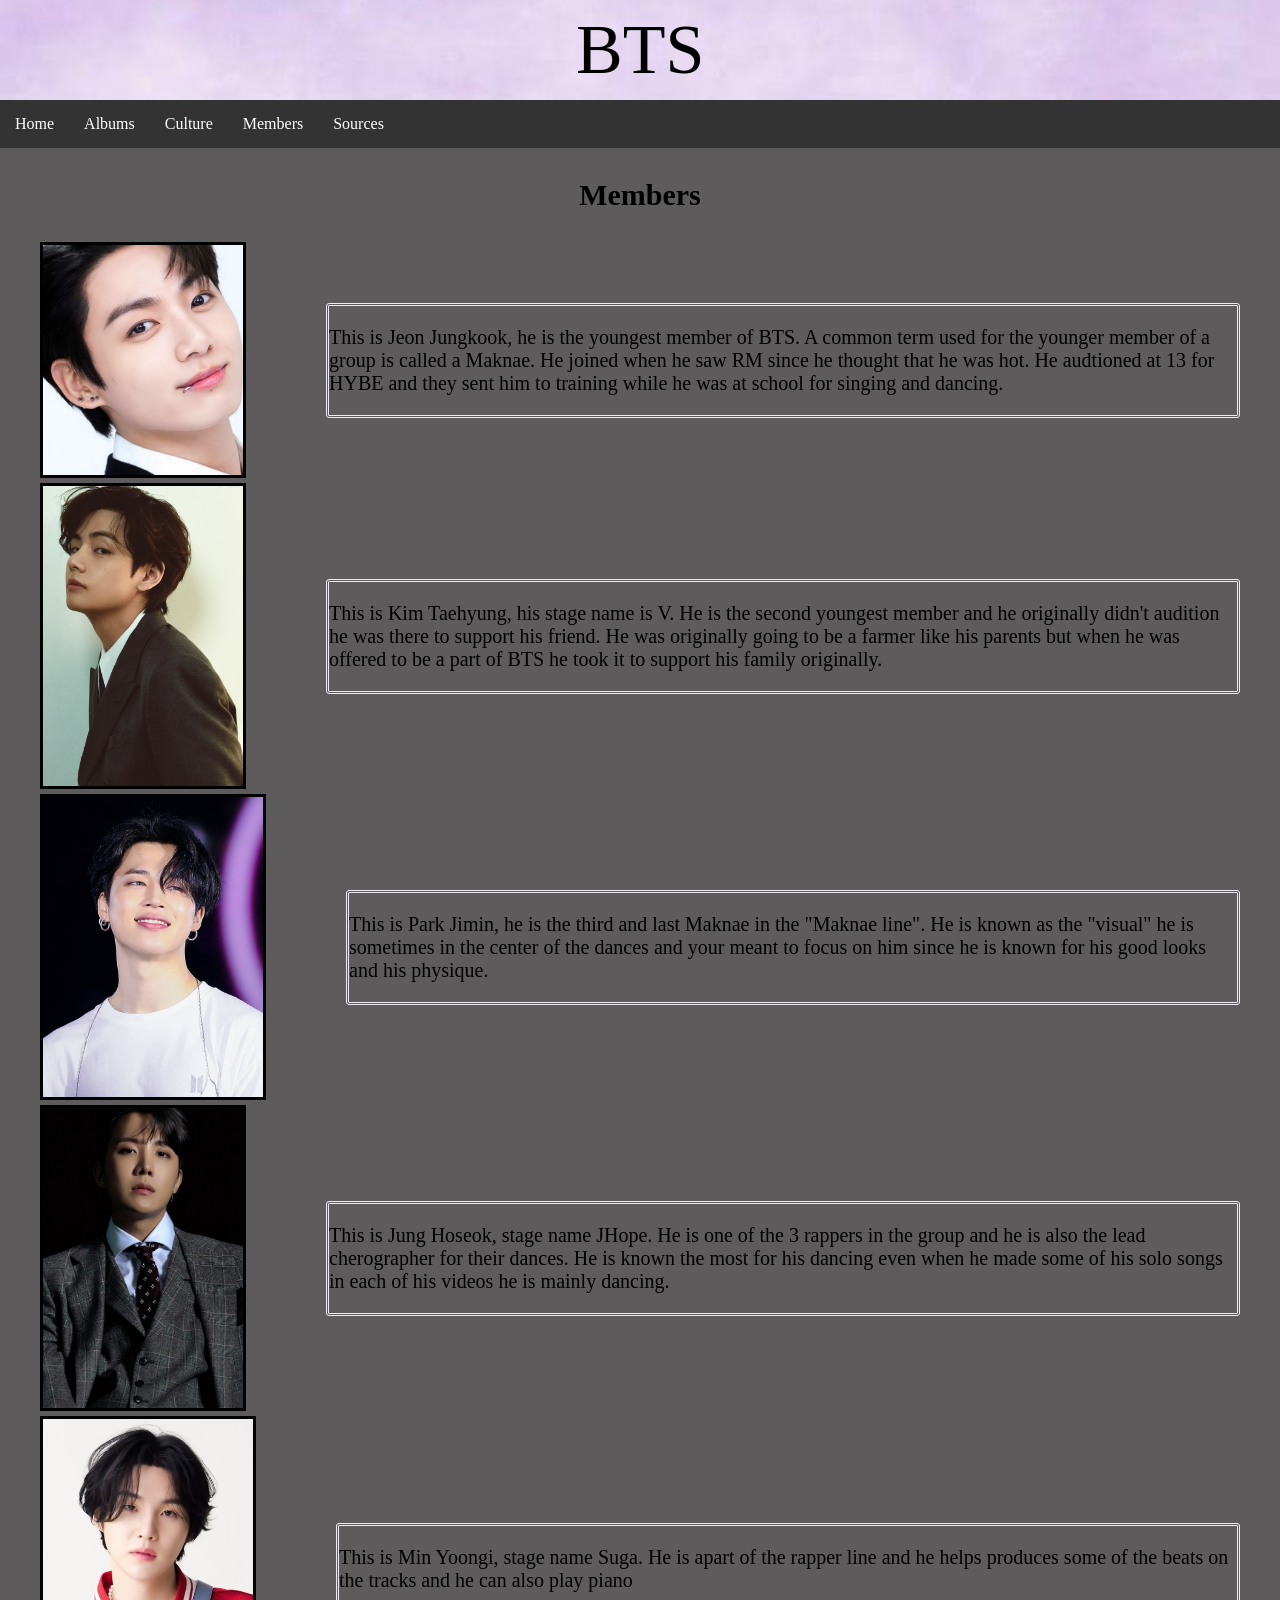
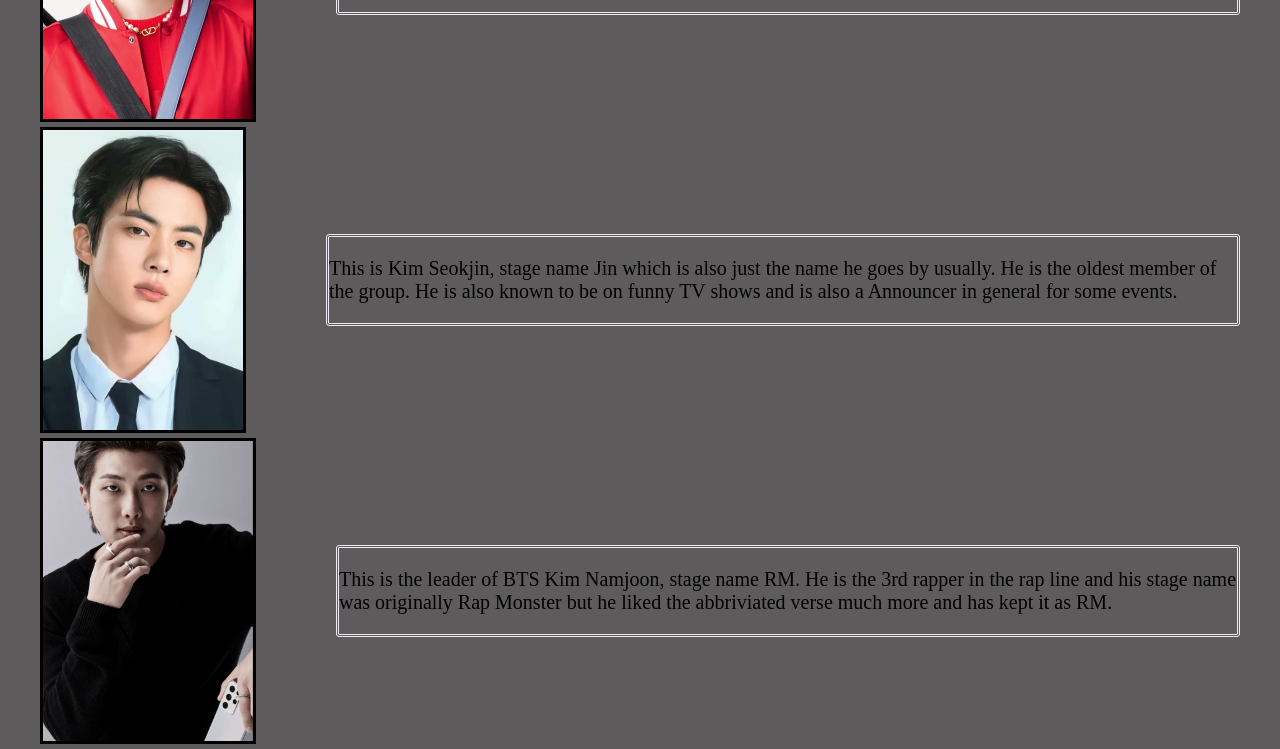
==== about.html @ 5f3c211e "added files" ====
<!DOCTYPE html>
<html lang="en">
<head>
    <meta charset="UTF-8">
    <meta name="viewport" content="width=device-width, initial-scale=1.0">
    <title>BTS Fanpage</title>
    <link rel="stylesheet" href="about.css">
</head>
<body>
   <div class="banner">
        <header>
            <div>
                <img class="h_banner" src="Images/Purple_Banner.jpeg" alt="">
            </div>
            <div class="center">BTS</div>
        
        </header>
      
    </div>

    <nav class="navbar">
        <ul>
            <li><a href="home.html">Home</a></li>
            <li><a href="albums.html">Albums</a></li>
            <li><a href="culture.html">Culture</a></li>
            <li><a href="about.html">Members</a></li>
            <li><a href="credit.html">Sources</a></li>
        </ul>
    </nav>

    <main>
        <h3>Members</h3>

       <div class="wrapper">
        <div class="profile">
            <img src="Images/JK_BTS.jpg" alt="Jungkook" class="JK">
        </div>
        <div class="intro">  <p>This is Jeon Jungkook, he is the youngest member of BTS. A common term used for the younger member of a group is called a Maknae. He joined when he saw RM since he thought that he was hot. He audtioned at 13 for HYBE and they sent him to training while he was at school for singing and dancing.</p>
        </div>
       </div> 
       <div class="wrapper">
        <div class="profile">
            <img src="Images/V-BTS.jpg" alt="V" class="V">
        </div>
        <div class="intro">
            <p>This is Kim Taehyung, his stage name is V. He is the second youngest member and he originally didn't audition he was there to support his friend. He was originally going to be a farmer like his parents but when he was offered to be a part of BTS he took it to support his family originally.</p>
        </div>
       </div>
        <div class="wrapper">
            <div class="profile">
                <img src="Images/Jimin_BTS.jpg" alt="Jimin" class="Jimin">
            </div>
            <div class="intro"> <p>This is Park Jimin, he is the third and last Maknae in the "Maknae line". He is known as the "visual" he is sometimes in the center of the dances and your meant to focus on him since he is known for his good looks and his physique.</p>
        </div>
        </div>
        <div class="wrapper">
            <div class="profile">
                 <img src="Images/JHope_BTS.jpg" alt="Jhope" class="JHope">
            </div>
            <div class="intro"><p>This is Jung Hoseok, stage name JHope. He is one of the 3 rappers in the group and he is also the lead cherographer for their dances. He is known the most for his dancing even when he made some of his solo songs in each of his videos he is mainly dancing.</p></div>
        </div>
        <div class="wrapper">
            <div class="profile">
                <img src="Images/Suga_BTS.png" alt="Suga" class="Suga">
            </div>
            <div class="intro">
                <p>This is Min Yoongi, stage name Suga. He is apart of the rapper line and he helps produces some of the beats on the tracks and he can also play piano</p>
            </div>
        </div>
        <div class="wrapper">
            <div class="profile">
                <img src="Images/Jin_BTS.jpg" alt="Jin" class="Jin">
            </div>
            <div class="intro">
                 <p>This is Kim Seokjin, stage name Jin which is also just the name he goes by usually. He is the oldest member of the group. He is also known to be on funny TV shows and is also a Announcer in general for some events.</p>
            </div>
        </div>
        <div class="wrapper">
            <div class="profile">
                <img src="Images/RM_BTS.jpg" alt="RM" class="RM">
            </div>
            <div class="intro">
                <p>This is the leader of BTS Kim Namjoon, stage name RM. He is the 3rd rapper in the rap line and his stage name was originally Rap Monster but he liked the abbriviated verse much more and has kept it as RM.</p>
            </div>
        </div>

 
    </main>
    
</body>
</html>
---- about.css ----
.V{
    height: 300px;
    width: 200px;
    object-fit: cover;
    vertical-align: middle;
    display: flex;
    border-style: solid;
}
.JK{
    height: 230px;
    width: 200px;
    object-fit: cover;
    vertical-align: middle;
    display: flex;
    border-style: solid;
}
.Jimin{
    height: 300px;
    width: 220px;
    object-fit: cover;
    vertical-align: middle;
    display: flex;
    border-style: solid;
}
.JHope{
    height: 300px;
    width: 200px;
    object-fit: cover;
    vertical-align: middle;
    display: flex;
    border-style: solid;
}
.Suga{
    height: 300px;
    width: 210px;
    object-fit: cover;
    vertical-align: middle;
    display: flex;
    border-style: solid;
}
.Jin{
    height: 300px;
    width: 200px;
    object-fit: cover;
    vertical-align: middle;
    display: flex;
    border-style: solid;
}
.RM{
    height: 300px;
    width: 210px;
    object-fit: cover;
    vertical-align: middle;
    display: flex;
    border-style: solid;
}
body{
    margin: 0px;
}
main{
    margin-left: 20px;
    margin-right: 20px;
}
.navbar ul{
    list-style-type: none;
    background-color: rgb(52, 51, 51);
    padding: 0px;
    margin: 0px;
    overflow: hidden;
    text-align: center;
}
.navbar a{
    color: white;
    text-decoration: none;
    padding: 15px;
    display: block;
    text-align: center;
}
.navbar a:hover{
    background-color: rgb(28, 27, 27);
}
.navbar li{
    float: left;
}
.header{
    background-color: antiquewhite;
}
h1{
    font-size: 70px;
    padding: 0px;
    margin: 0px;
    font-family: Georgia, 'Times New Roman', Times, serif;
}
body{
    margin: 0px;
    background-color: rgb(93, 91, 91);
}
.wrapper{
    padding: 0 15px;
    margin: 5px;
    display: flex;
    flex-wrap: wrap;
    align-items: center;
    justify-content: space-around;
    gap: 5rem;
}
.intro{
    flex: 1;
    border-style: double;
    border-color: rgb(238, 234, 242);
    border-radius: 3px;
    font-size: 20px;
}
h3{
    text-align: center;
    font-size: 30px;
}
.h_banner{
    width: 100%;
    height: 100px;
    object-fit: cover;
}
.banner{
    width: 100%;
    height: 100px;
    position: relative;
}
.center{
    position: absolute;
    top: 10%;
    bottom: 50%;
    left: 45%;
    font-size: 70px;
}
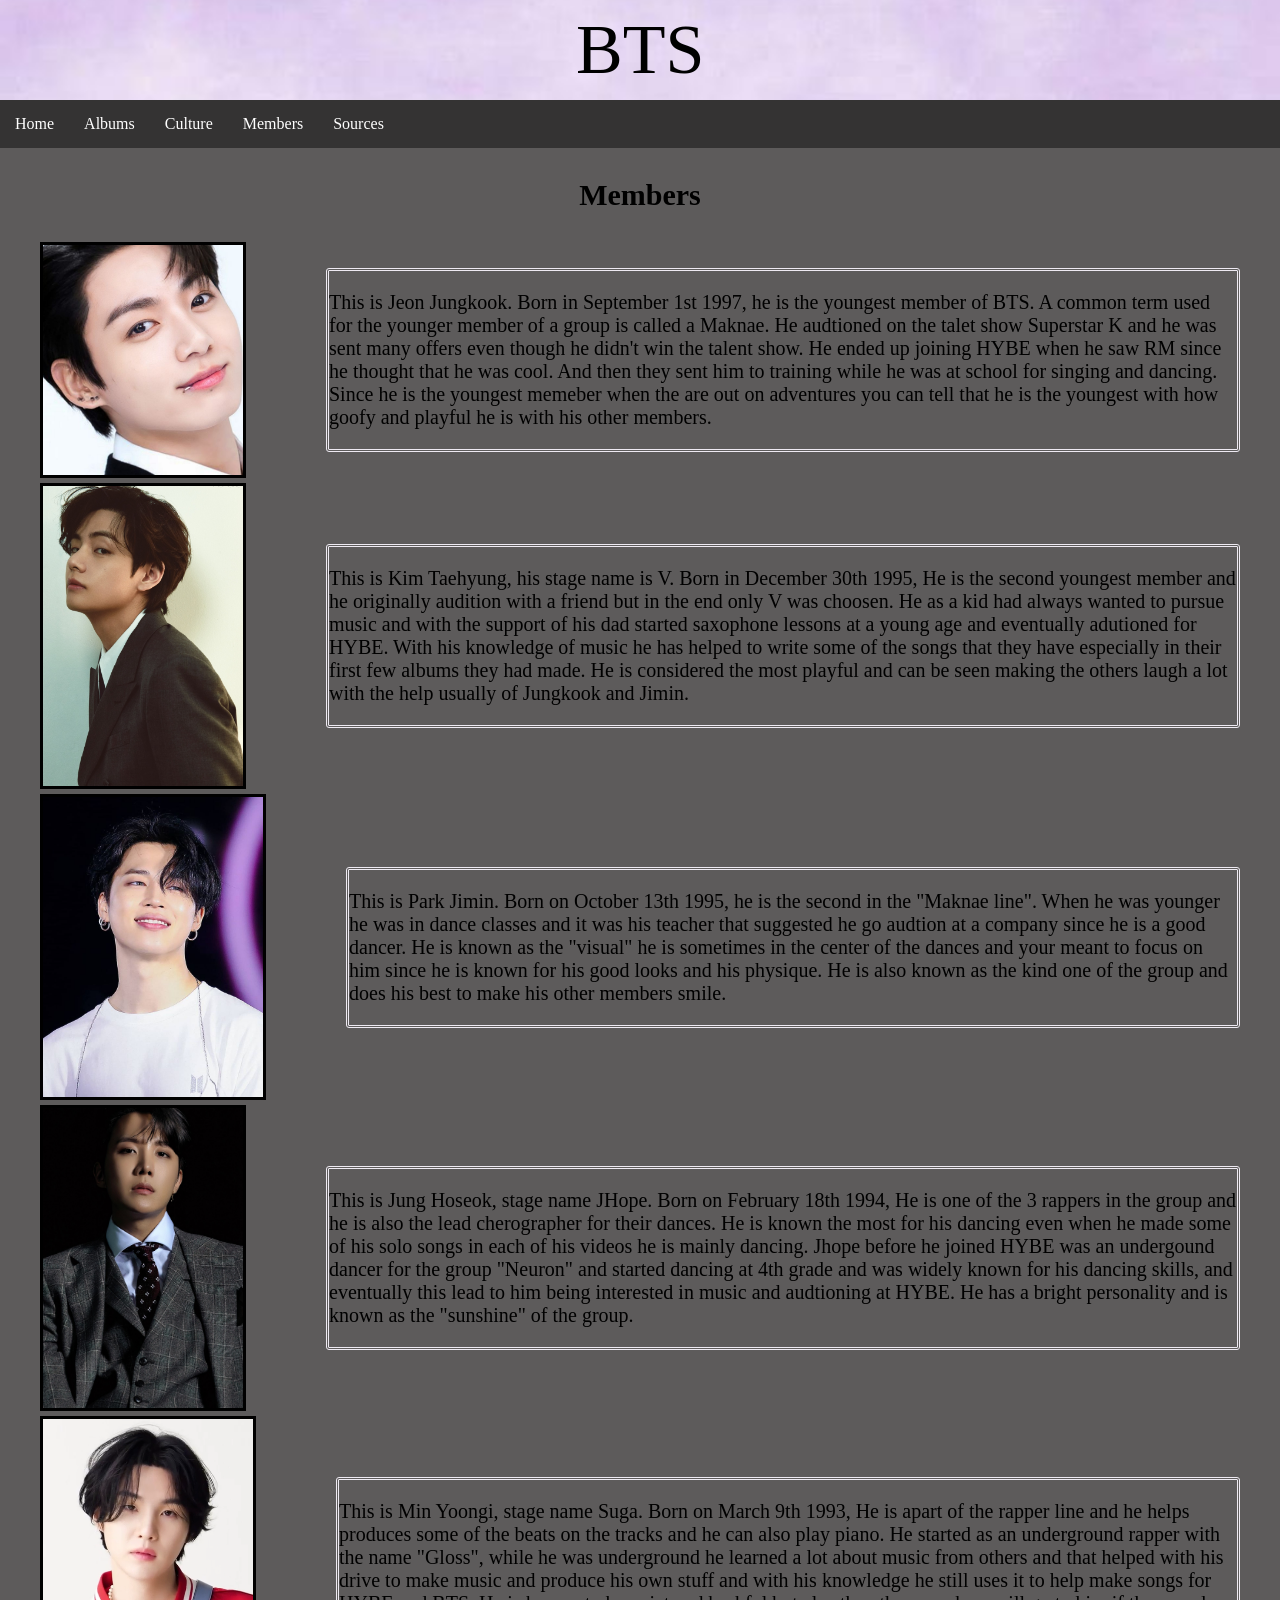
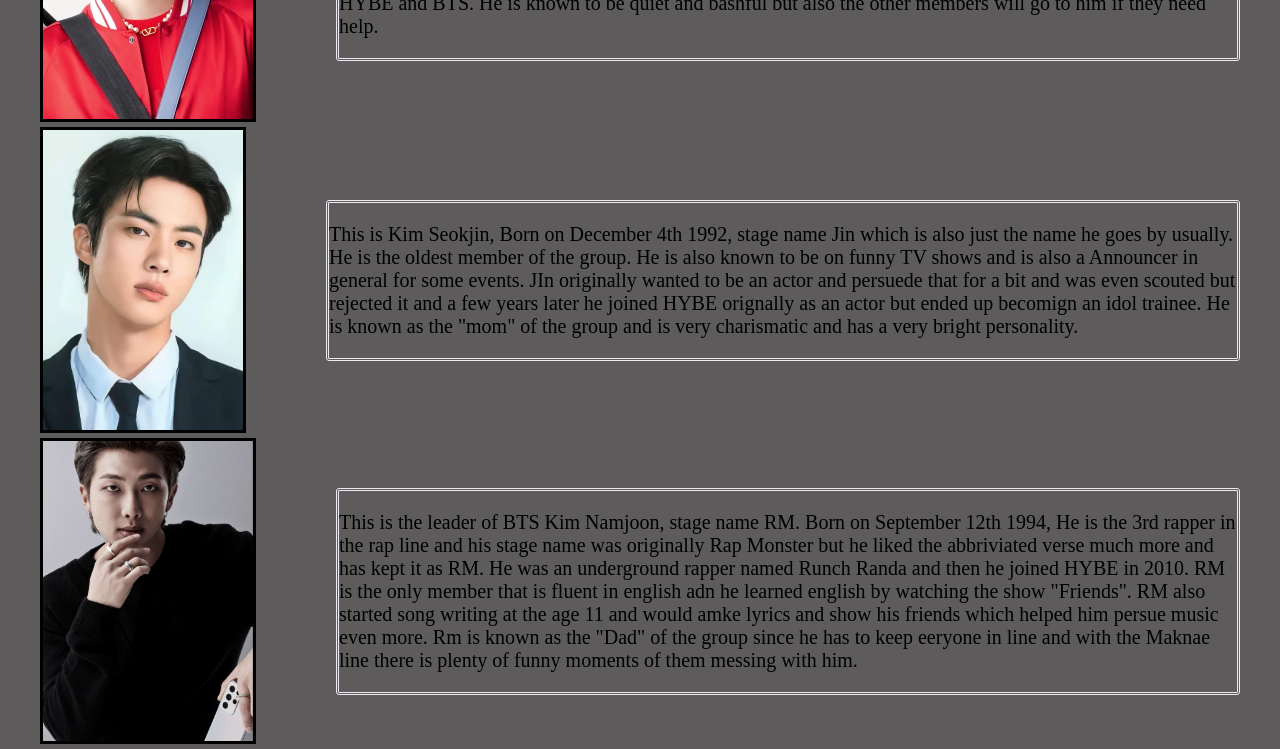
==== commit 2635a8de: "added members info" ====
--- a/about.html
+++ b/about.html
@@ -35,7 +35,7 @@
         <div class="profile">
             <img src="Images/JK_BTS.jpg" alt="Jungkook" class="JK">
         </div>
-        <div class="intro">  <p>This is Jeon Jungkook, he is the youngest member of BTS. A common term used for the younger member of a group is called a Maknae. He joined when he saw RM since he thought that he was hot. He audtioned at 13 for HYBE and they sent him to training while he was at school for singing and dancing.</p>
+        <div class="intro">  <p>This is Jeon Jungkook. Born in September 1st 1997, he is the youngest member of BTS. A common term used for the younger member of a group is called a Maknae. He audtioned on the talet show Superstar K and he was sent many offers even though he didn't win the talent show. He ended up joining HYBE when he saw RM since he thought that he was cool. And then they sent him to training while he was at school for singing and dancing. Since he is the youngest memeber when the are out on adventures you can tell that he is the youngest with how goofy and playful he is with his other members.</p>
         </div>
        </div> 
        <div class="wrapper">
@@ -43,28 +43,30 @@
             <img src="Images/V-BTS.jpg" alt="V" class="V">
         </div>
         <div class="intro">
-            <p>This is Kim Taehyung, his stage name is V. He is the second youngest member and he originally didn't audition he was there to support his friend. He was originally going to be a farmer like his parents but when he was offered to be a part of BTS he took it to support his family originally.</p>
+            <p>This is Kim Taehyung, his stage name is V. Born in December 30th 1995, He is the second youngest member and he originally audition with a friend but in the end only V was choosen. He as a kid had always wanted to pursue music and with the support of his dad started saxophone lessons at a young age and eventually adutioned for HYBE. With his knowledge of music he has helped to write some of the songs that they have especially in their first few albums they had made. He is considered the most playful and can be seen making the others laugh a lot with the help usually of Jungkook and Jimin.</p>
         </div>
        </div>
         <div class="wrapper">
             <div class="profile">
                 <img src="Images/Jimin_BTS.jpg" alt="Jimin" class="Jimin">
             </div>
-            <div class="intro"> <p>This is Park Jimin, he is the third and last Maknae in the "Maknae line". He is known as the "visual" he is sometimes in the center of the dances and your meant to focus on him since he is known for his good looks and his physique.</p>
+            <div class="intro"> <p>This is Park Jimin. Born on October 13th 1995, he is the second in the "Maknae line". When he was younger he was in dance classes and it was his teacher that suggested he go audtion at a company since he is a good dancer. He is known as the "visual" he is sometimes in the center of the dances and your meant to focus on him since he is known for his good looks and his physique. He is also known as the kind one of the group and does his best to make his other members smile.</p>
         </div>
         </div>
         <div class="wrapper">
             <div class="profile">
                  <img src="Images/JHope_BTS.jpg" alt="Jhope" class="JHope">
             </div>
-            <div class="intro"><p>This is Jung Hoseok, stage name JHope. He is one of the 3 rappers in the group and he is also the lead cherographer for their dances. He is known the most for his dancing even when he made some of his solo songs in each of his videos he is mainly dancing.</p></div>
+            <div class="intro">
+                <p>This is Jung Hoseok, stage name JHope. Born on February 18th 1994, He is one of the 3 rappers in the group and he is also the lead cherographer for their dances. He is known the most for his dancing even when he made some of his solo songs in each of his videos he is mainly dancing. Jhope before he joined HYBE was an undergound dancer for the group "Neuron" and started dancing at 4th grade and was widely known for his dancing skills, and eventually this lead to him being interested in music and audtioning at HYBE. He has a bright personality and is known as the "sunshine" of the group.</p>
+            </div>
         </div>
         <div class="wrapper">
             <div class="profile">
                 <img src="Images/Suga_BTS.png" alt="Suga" class="Suga">
             </div>
             <div class="intro">
-                <p>This is Min Yoongi, stage name Suga. He is apart of the rapper line and he helps produces some of the beats on the tracks and he can also play piano</p>
+                <p>This is Min Yoongi, stage name Suga. Born on March 9th 1993, He is apart of the rapper line and he helps produces some of the beats on the tracks and he can also play piano. He started as an underground rapper with the name "Gloss", while he was underground he learned a lot about music from others and that helped with his drive to make music and produce his own stuff and with his knowledge he still uses it to help make songs for HYBE and BTS. He is known to be quiet and bashful but also the other members will go to him if they need help.</p>
             </div>
         </div>
         <div class="wrapper">
@@ -72,7 +74,7 @@
                 <img src="Images/Jin_BTS.jpg" alt="Jin" class="Jin">
             </div>
             <div class="intro">
-                 <p>This is Kim Seokjin, stage name Jin which is also just the name he goes by usually. He is the oldest member of the group. He is also known to be on funny TV shows and is also a Announcer in general for some events.</p>
+                 <p>This is Kim Seokjin, Born on December 4th 1992, stage name Jin which is also just the name he goes by usually. He is the oldest member of the group. He is also known to be on funny TV shows and is also a Announcer in general for some events. JIn originally wanted to be an actor and persuede that for a bit and was even scouted but rejected it and a few years later he joined HYBE orignally as an actor but ended up becomign an idol trainee. He is known as the "mom" of the group and is very charismatic and has a very bright personality.</p>
             </div>
         </div>
         <div class="wrapper">
@@ -80,7 +82,7 @@
                 <img src="Images/RM_BTS.jpg" alt="RM" class="RM">
             </div>
             <div class="intro">
-                <p>This is the leader of BTS Kim Namjoon, stage name RM. He is the 3rd rapper in the rap line and his stage name was originally Rap Monster but he liked the abbriviated verse much more and has kept it as RM.</p>
+                <p>This is the leader of BTS Kim Namjoon, stage name RM. Born on September 12th 1994,  He is the 3rd rapper in the rap line and his stage name was originally Rap Monster but he liked the abbriviated verse much more and has kept it as RM. He was an underground rapper named Runch Randa and then he joined HYBE in 2010. RM is the only member that is fluent in english adn he learned english by watching the show "Friends". RM also started song writing at the age 11 and would amke lyrics and show his friends which helped him persue music even more. Rm is known as the "Dad" of the group since he has to keep eeryone in line and with the Maknae line there is plenty of funny moments of them messing with him.</p>
             </div>
         </div>
 
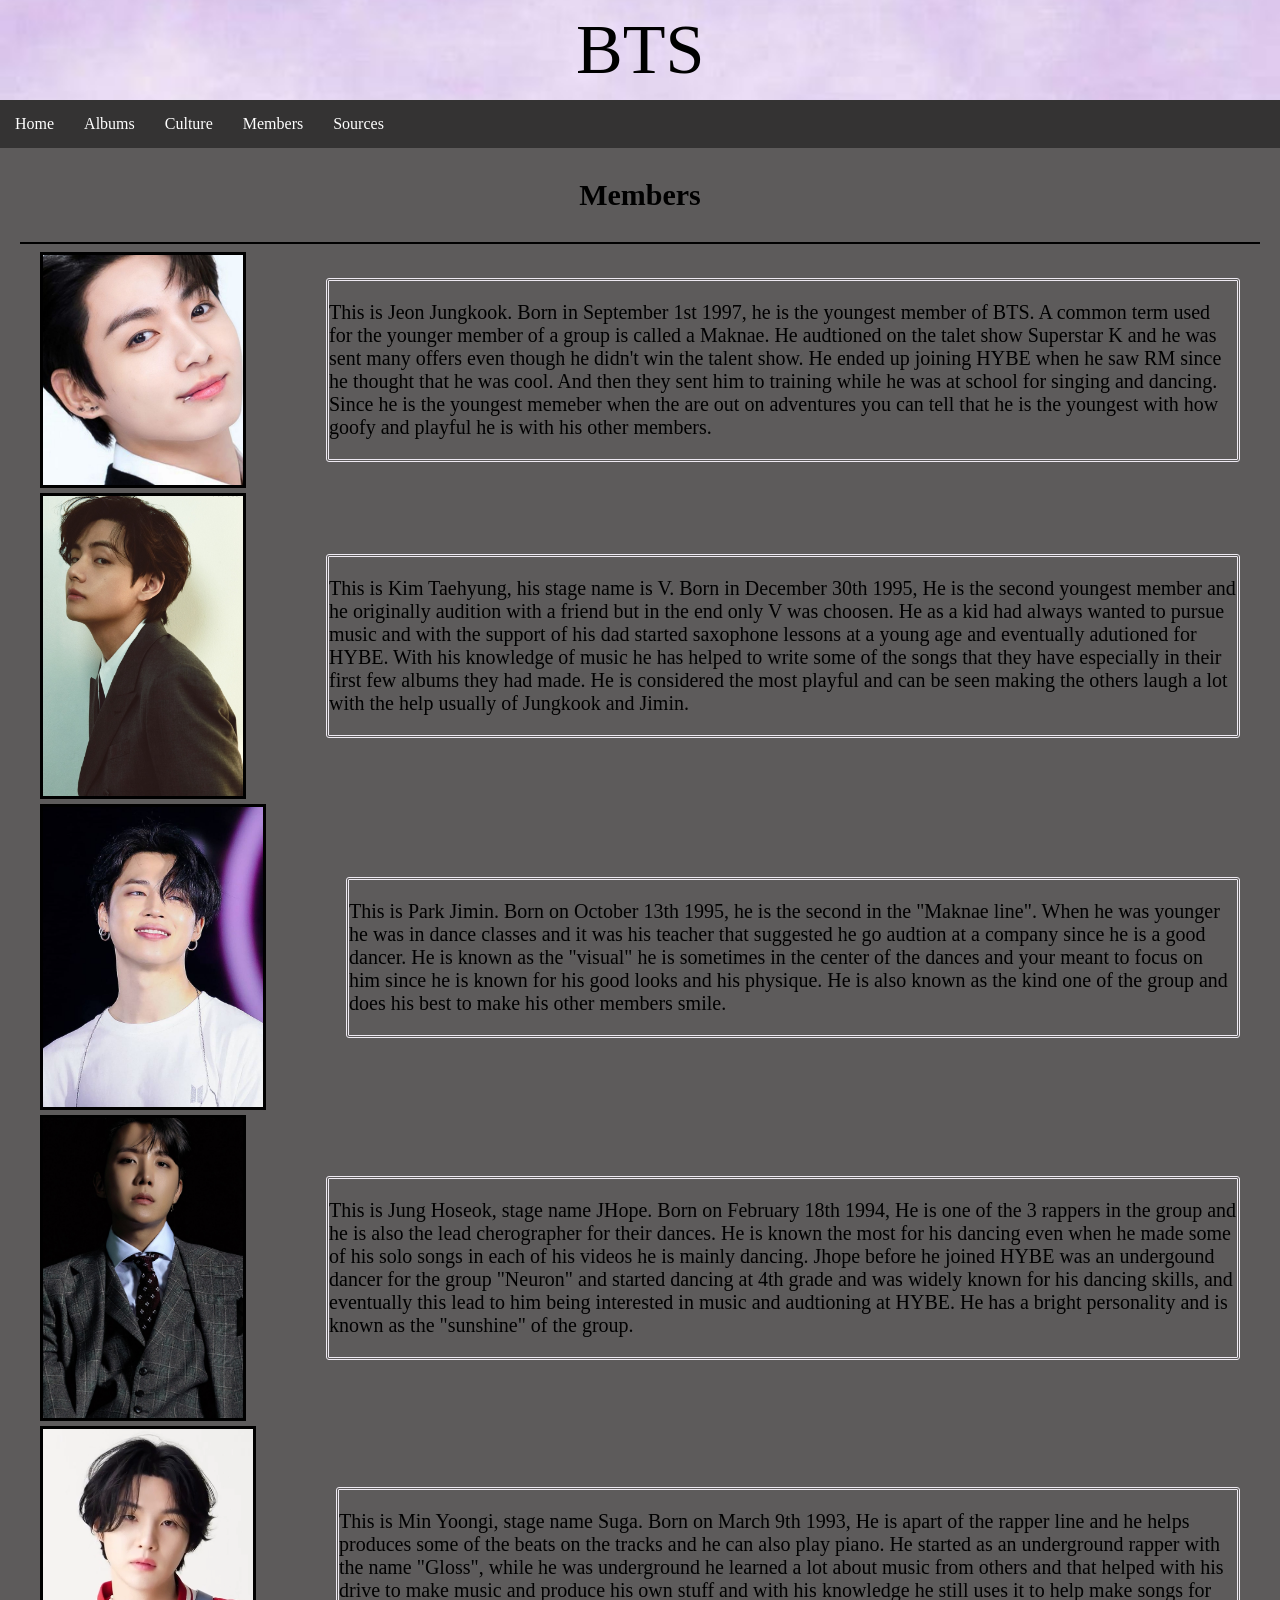
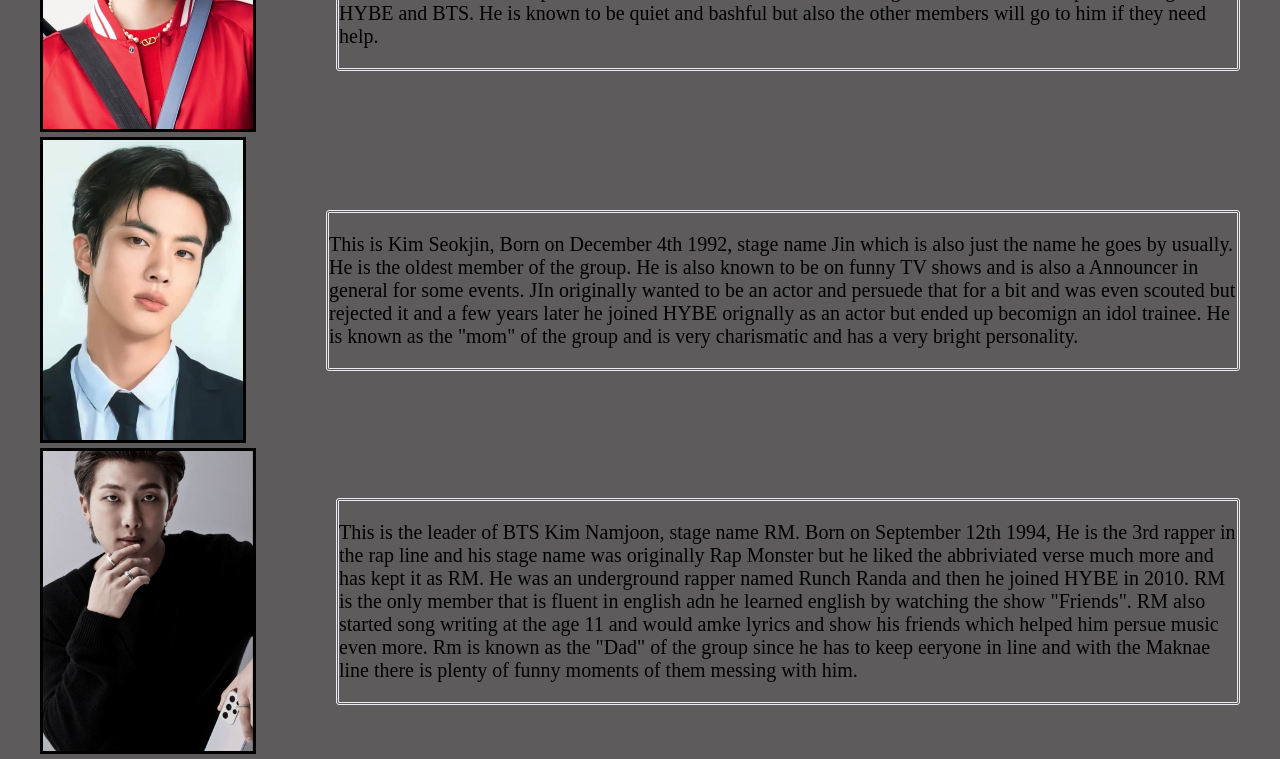
==== commit a4f7fe7e: "added to member page" ====
--- a/about.html
+++ b/about.html
@@ -30,6 +30,7 @@
 
     <main>
         <h3>Members</h3>
+        <hr>
 
        <div class="wrapper">
         <div class="profile">
--- a/about.css
+++ b/about.css
@@ -131,4 +131,8 @@
     bottom: 50%;
     left: 45%;
     font-size: 70px;
+}
+hr{
+    border-color: black;
+    border-style: solid;
 }
